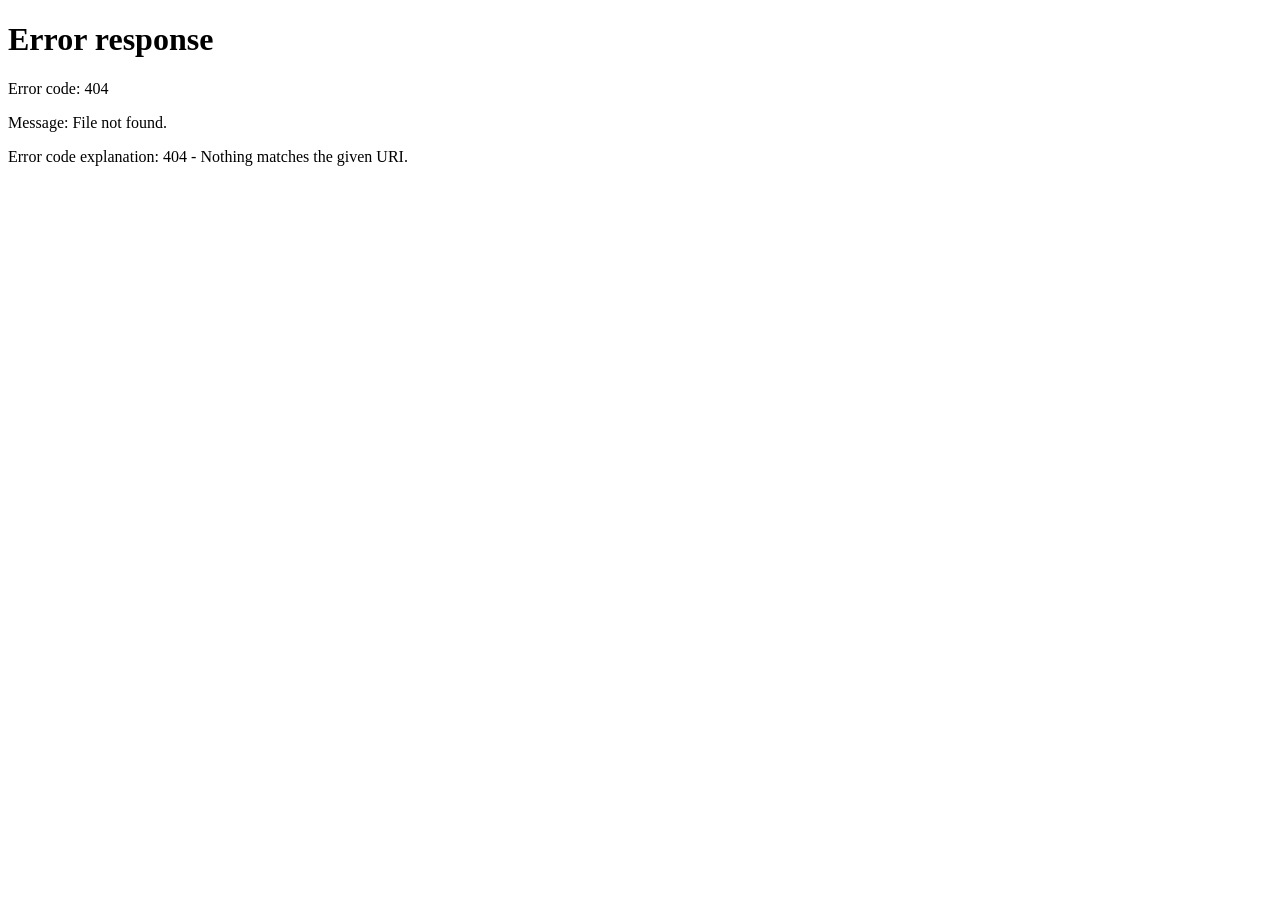
==== tracking.html @ 9f372612 "Add files via upload" ====
<!DOCTYPE html>
<html lang="en">

<head>
    <meta charset="UTF-8">
    <meta name="viewport" content="width=device-width, initial-scale=1.0">
    <title>Tracking</title>
    <link rel="stylesheet" href="css/style.css">
</head>

<body>
    <div class="navbar">
        <a href="stok.html">Informasi Bahan Ajar</a>
        <a href="tracking.html">Tracking Pengiriman</a>
        <div class="dropdown">
            <button class="dropbtn">Laporan
                <i class="fa fa-caret-down"></i>
            </button>
            <div class="dropdown-content">
                <a href="#">Monitoring Progress DO Bahan Ajar</a>
                <a href="#">Rekap Bahan Ajar</a>
            </div>
        </div>
        <a href="#histori transaksi">Histori Transaksi Bahan Ajar</a>
        <button type="button" class="logoutbtn" onclick="logout();">Logout</button>
    </div>
    <h3>Tracking Bahan Ajar</h3>
    <div>
        <div>
        <label>No. DO </label>
        </div>
        <input type="text" id="nodo" placeholder="Masukkan No. DO">
        <button onclick="lacak()">Lacak</button>
        </div>
    </div>
    <div id="trackingResult">
        <div id="atas" class="flex bg-gray p-10">
            <p class="w-50">Nama</p>
            <p class="w-50">Nomor DO</p>
            <p class="w-50">Status</p>
            <p class="w-50">Paket</p>
            <p class="w-50">Expedisi</p>
            <p class="w-50">Tanggal Kirim</p>
            <p class="w-50">Total</p>
        </div>
        <div id="bawah"></div>
        <div class="timeline">
            <div class="container left">
                <div class="content">
                    <h2>2017</h2>
                    <p>Lorem ipsum..</p>
                </div>
            </div>
            <div class="container right">
                <div class="content">
                    <h2>2016</h2>
                    <p>Lorem ipsum..</p>
                </div>
            </div>
        </div>
    </div>
    <script src="js/data.js"></script>
    <script src="js/script.js"></script>
    <script>
        window.onload = function () {
            if (!localStorage.getItem("loginUser")) {
                window.location.href = "login.html";
            }
        }
    </script>
</body>

</html>
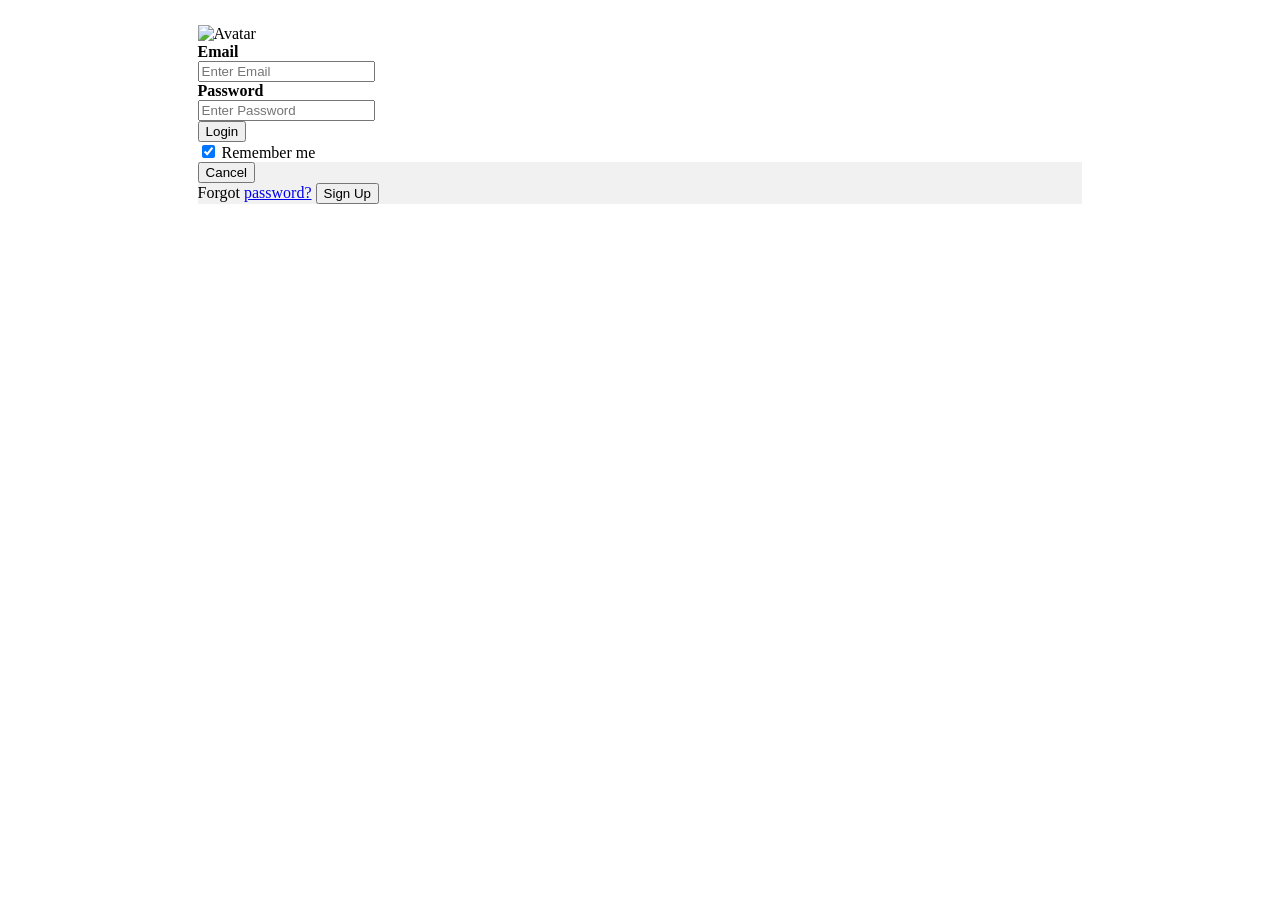
==== commit f818cc35: "Update tracking.html" ====
--- a/tracking.html
+++ b/tracking.html
@@ -64,10 +64,10 @@
     <script>
         window.onload = function () {
             if (!localStorage.getItem("loginUser")) {
-                window.location.href = "login.html";
+                window.location.href = "index.html";
             }
         }
     </script>
 </body>
 
-</html>+</html>
